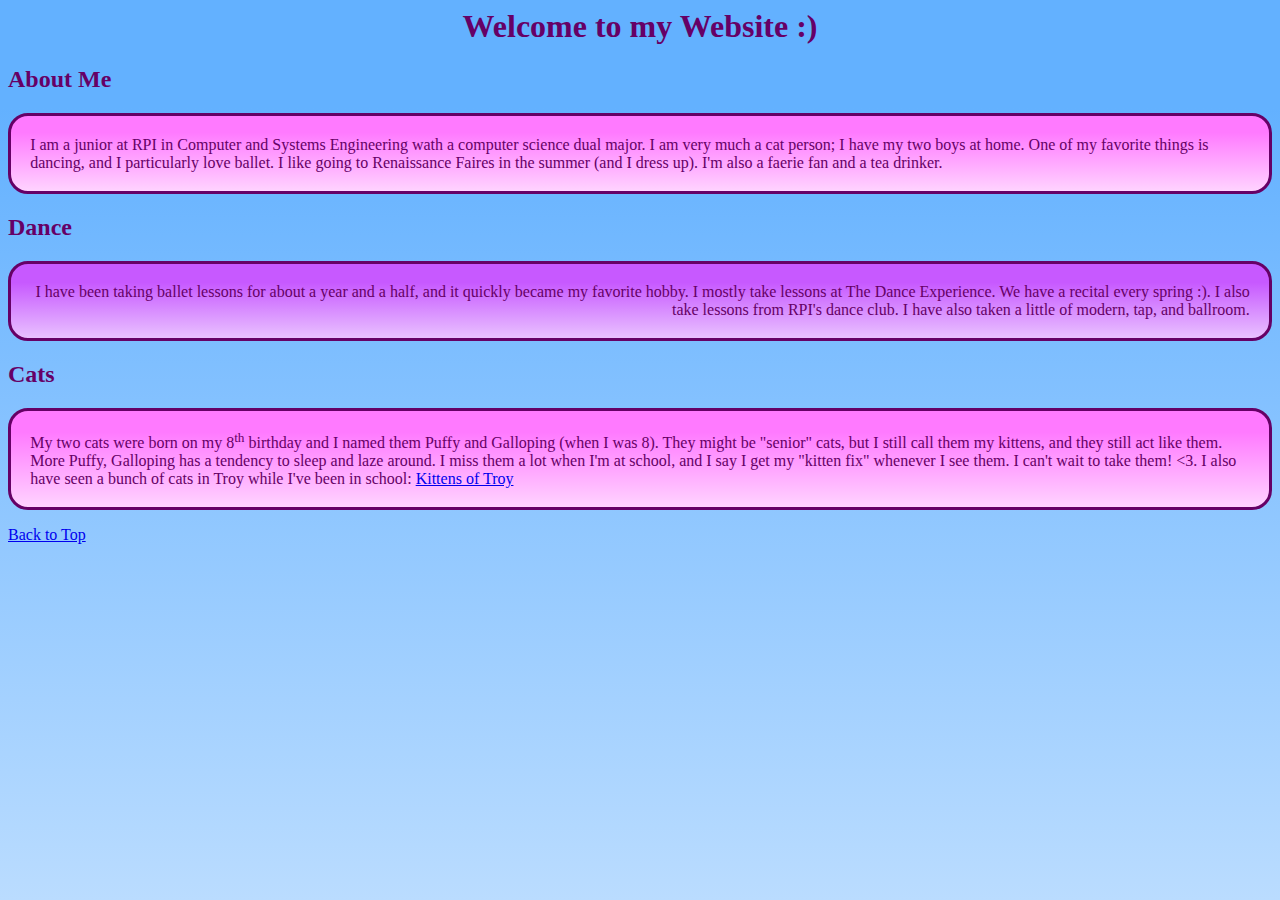
==== index.html @ 71bd82b0 "added first website files" ====
<!DOCTYPE html PUBLIC "-//W3C//DTD HTML 4.01 Transitional//EN">
<html>
	<head>
		<meta http-equiv="Content-Type" content="text/html; charset=ISO-8859-1">
		<title>Rebecca's Website</title>
  		<link rel="stylesheet" href="main.css" type="text/css" media="screen">
	</head>
	<body>
		<h1>Welcome to my Website :)</h1>
		<h2>About Me</h2>
  		<p class="odd"> <!-- 1 -->
	   I am a junior at RPI in Computer and Systems Engineering wath a computer science dual major.  I am very much a cat person; I have my two boys at home. One of my favorite things is dancing, and I particularly love ballet.  I like going to Renaissance Faires in the summer (and I dress up).  I'm also a faerie fan and a tea drinker.
		</p>
		<h2>Dance</h2>
		<p class="even"> <!-- 2 -->
		 I have been taking ballet lessons for about a year and a half, and it quickly became my favorite hobby.  I mostly take lessons at The Dance Experience.  We have a recital every spring :).  I also take lessons from RPI's dance club.  I have also taken a little of modern, tap, and ballroom.
		</p>
		<h2>Cats </h2>
		<p class="odd">
		My two cats were born on my 8<sup>th</sup> birthday and I named them Puffy and Galloping (when I was 8).  They might be "senior" cats, but I still call them my kittens, and they still act like them.  More Puffy, Galloping has a tendency to sleep and laze around.  I miss them a lot when I'm at school, and I say I get my "kitten fix" whenever I see them.  I can't wait to take them! &lt;3.  I also have seen a bunch of cats in Troy while I've been in school: <a href="http://pointeplusplus.com/kittensoftroy.html"> Kittens of Troy</a> 
		</p>
		<p>
			<a href="http://pointeplusplus.com/index.html"> Back to Top</a> 
		</p>
	

	</body>
</html>
---- main.css ----
body {

	/*background-color: #99CCFF;*/
	
	/*Code generated from http://www.colorzilla.com/gradient-editor/ */
	background: #63b1ff; /* Old browsers */
	/* IE9 SVG, needs conditional override of 'filter' to 'none' */
	background: url([data-uri]);
	background: -moz-linear-gradient(top,  #63b1ff 12%, #badcff 100%); /* FF3.6+ */
	background: -webkit-gradient(linear, left top, left bottom, color-stop(12%,#63b1ff), color-stop(100%,#badcff)); /* Chrome,Safari4+ */
	background: -webkit-linear-gradient(top,  #63b1ff 12%,#badcff 100%); /* Chrome10+,Safari5.1+ */
	background: -o-linear-gradient(top,  #63b1ff 12%,#badcff 100%); /* Opera 11.10+ */
	background: -ms-linear-gradient(top,  #63b1ff 12%,#badcff 100%); /* IE10+ */
	background: linear-gradient(to bottom,  #63b1ff 12%,#badcff 100%); /* W3C */
	filter: progid:DXImageTransform.Microsoft.gradient( startColorstr='#63b1ff', endColorstr='#badcff',GradientType=0 ); /* IE6-8 */

	
	
	}
<style>
p {color: #660066;
	font: 12pt, 'Monotype Corsiva' sans-serif;
	}
h1{text-align: center;
		font: 30pt 'Monotye Corsiva' sans-serif;
		color: #660066;
	  position: relative;
		top -50;
		z-index: 1;
		}
h2{font: 20pt 'Monotye Corsiva' sans-serif;
		text-align: left;
		color : #660066;
		}
		
p.odd{text-align: left; 
			color: #660066; 
			/*background-color: #FFCCFF; */
			/*Generated from http://www.colorzilla.com/gradient-editor/ */
			background: #ff7aff; /* Old browsers */
			/* IE9 SVG, needs conditional override of 'filter' to 'none' */
			background: url([data-uri]);
			background: -moz-linear-gradient(top, #ff7aff 22%, #ffd3ff 100%); /* FF3.6+ */
			background: -webkit-gradient(linear, left top, left bottom, color-stop(22%,#ff7aff), color-stop(100%,#ffd3ff)); /* Chrome,Safari4+ */
			background: -webkit-linear-gradient(top, #ff7aff 22%,#ffd3ff 100%); /* Chrome10+,Safari5.1+ */
			background: -o-linear-gradient(top, #ff7aff 22%,#ffd3ff 100%); /* Opera 11.10+ */
			background: -ms-linear-gradient(top, #ff7aff 22%,#ffd3ff 100%); /* IE10+ */
			background: linear-gradient(to bottom, #ff7aff 22%,#ffd3ff 100%); /* W3C */
			filter: progid:DXImageTransform.Microsoft.gradient( startColorstr='#ff7aff', endColorstr='#ffd3ff',GradientType=0 ); /* IE6-8 */
			font: 14pt  'Monotye Corsiva' sans-serif;
			border-style: solid; 
			border-color: #660066;
			border-radius: 20px;
			padding: 0.2in;
				} 

p.even{text-align: right; 
				color: #660066; 
				/*background-color: #CC66FF; */
				/* code generated by http://www.colorzilla.com/gradient-editor/ */
				background: #c759ff; /* Old browsers */
				/* IE9 SVG, needs conditional override of 'filter' to 'none' */
				background: url([data-uri]);
				background: -moz-linear-gradient(top,  #c759ff 25%, #e9c1ff 100%); /* FF3.6+ */
				background: -webkit-gradient(linear, left top, left bottom, color-stop(25%,#c759ff), color-stop(100%,#e9c1ff)); /* Chrome,Safari4+ */
				background: -webkit-linear-gradient(top,  #c759ff 25%,#e9c1ff 100%); /* Chrome10+,Safari5.1+ */
				background: -o-linear-gradient(top,  #c759ff 25%,#e9c1ff 100%); /* Opera 11.10+ */
				background: -ms-linear-gradient(top,  #c759ff 25%,#e9c1ff 100%); /* IE10+ */
				background: linear-gradient(to bottom,  #c759ff 25%,#e9c1ff 100%); /* W3C */
				filter: progid:DXImageTransform.Microsoft.gradient( startColorstr='#c759ff', endColorstr='#e9c1ff',GradientType=0 ); /* IE6-8 */

				font: 14pt  'Monotye Corsiva' sans-serif;
				border-style: solid; 
				border-color: #660066;
				border-radius: 20px;
				padding: 0.2in;
				}
img.flright{float: right}
</style>
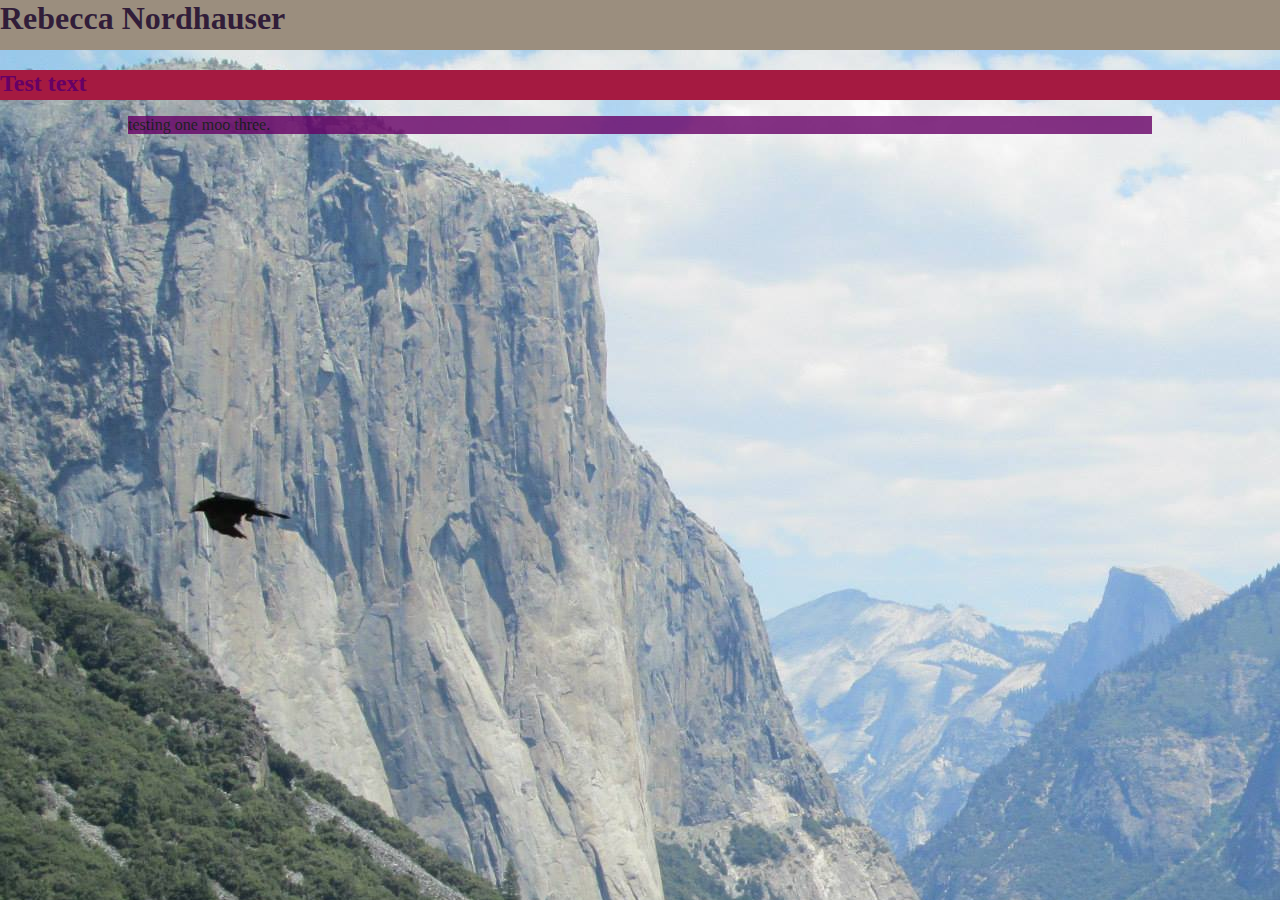
==== commit 12b9eb1c: "changing the style of the website" ====
--- a/index.html
+++ b/index.html
@@ -6,23 +6,19 @@
   		<link rel="stylesheet" href="main.css" type="text/css" media="screen">
 	</head>
 	<body>
-		<h1>Welcome to my Website :)</h1>
-		<h2>About Me</h2>
-  		<p class="odd"> <!-- 1 -->
-	   I am a junior at RPI in Computer and Systems Engineering wath a computer science dual major.  I am very much a cat person; I have my two boys at home. One of my favorite things is dancing, and I particularly love ballet.  I like going to Renaissance Faires in the summer (and I dress up).  I'm also a faerie fan and a tea drinker.
-		</p>
-		<h2>Dance</h2>
-		<p class="even"> <!-- 2 -->
-		 I have been taking ballet lessons for about a year and a half, and it quickly became my favorite hobby.  I mostly take lessons at The Dance Experience.  We have a recital every spring :).  I also take lessons from RPI's dance club.  I have also taken a little of modern, tap, and ballroom.
-		</p>
-		<h2>Cats </h2>
-		<p class="odd">
-		My two cats were born on my 8<sup>th</sup> birthday and I named them Puffy and Galloping (when I was 8).  They might be "senior" cats, but I still call them my kittens, and they still act like them.  More Puffy, Galloping has a tendency to sleep and laze around.  I miss them a lot when I'm at school, and I say I get my "kitten fix" whenever I see them.  I can't wait to take them! &lt;3.  I also have seen a bunch of cats in Troy while I've been in school: <a href="http://pointeplusplus.com/kittensoftroy.html"> Kittens of Troy</a> 
-		</p>
-		<p>
-			<a href="http://pointeplusplus.com/index.html"> Back to Top</a> 
-		</p>
-	
+		<div class="banner">
+			<h1>Rebecca Nordhauser</h1>
+		</div>
 
+		<div class="navigation_bar">
+			<h2>Test text</h2>
+		</div>
+		
+		<div class="main_panel">
+			<p>
+				testing one moo three.			
+			</p>
+		</div>
+		
 	</body>
 </html>
--- a/main.css
+++ b/main.css
@@ -2,80 +2,56 @@
 
 body {
 
-	/*background-color: #99CCFF;*/
-	
-	/*Code generated from http://www.colorzilla.com/gradient-editor/ */
-	background: #63b1ff; /* Old browsers */
-	/* IE9 SVG, needs conditional override of 'filter' to 'none' */
-	background: url([data-uri]);
-	background: -moz-linear-gradient(top,  #63b1ff 12%, #badcff 100%); /* FF3.6+ */
-	background: -webkit-gradient(linear, left top, left bottom, color-stop(12%,#63b1ff), color-stop(100%,#badcff)); /* Chrome,Safari4+ */
-	background: -webkit-linear-gradient(top,  #63b1ff 12%,#badcff 100%); /* Chrome10+,Safari5.1+ */
-	background: -o-linear-gradient(top,  #63b1ff 12%,#badcff 100%); /* Opera 11.10+ */
-	background: -ms-linear-gradient(top,  #63b1ff 12%,#badcff 100%); /* IE10+ */
-	background: linear-gradient(to bottom,  #63b1ff 12%,#badcff 100%); /* W3C */
-	filter: progid:DXImageTransform.Microsoft.gradient( startColorstr='#63b1ff', endColorstr='#badcff',GradientType=0 ); /* IE6-8 */
-
-	
+	background-image:url('yosemite.jpg');
+	background-repeat:no-repeat;
+	background-attachment:fixed;
+	margin:0;
+	padding:0;
 	
 	}
 <style>
 p {color: #660066;
 	font: 12pt, 'Monotype Corsiva' sans-serif;
 	}
-h1{text-align: center;
+h1{text-align: left;
 		font: 30pt 'Monotye Corsiva' sans-serif;
-		color: #660066;
+		color: #311D39;
 	  position: relative;
 		top -50;
 		z-index: 1;
 		}
+
 h2{font: 20pt 'Monotye Corsiva' sans-serif;
 		text-align: left;
 		color : #660066;
 		}
 		
-p.odd{text-align: left; 
-			color: #660066; 
-			/*background-color: #FFCCFF; */
-			/*Generated from http://www.colorzilla.com/gradient-editor/ */
-			background: #ff7aff; /* Old browsers */
-			/* IE9 SVG, needs conditional override of 'filter' to 'none' */
-			background: url([data-uri]);
-			background: -moz-linear-gradient(top, #ff7aff 22%, #ffd3ff 100%); /* FF3.6+ */
-			background: -webkit-gradient(linear, left top, left bottom, color-stop(22%,#ff7aff), color-stop(100%,#ffd3ff)); /* Chrome,Safari4+ */
-			background: -webkit-linear-gradient(top, #ff7aff 22%,#ffd3ff 100%); /* Chrome10+,Safari5.1+ */
-			background: -o-linear-gradient(top, #ff7aff 22%,#ffd3ff 100%); /* Opera 11.10+ */
-			background: -ms-linear-gradient(top, #ff7aff 22%,#ffd3ff 100%); /* IE10+ */
-			background: linear-gradient(to bottom, #ff7aff 22%,#ffd3ff 100%); /* W3C */
-			filter: progid:DXImageTransform.Microsoft.gradient( startColorstr='#ff7aff', endColorstr='#ffd3ff',GradientType=0 ); /* IE6-8 */
-			font: 14pt  'Monotye Corsiva' sans-serif;
-			border-style: solid; 
-			border-color: #660066;
-			border-radius: 20px;
-			padding: 0.2in;
-				} 
 
-p.even{text-align: right; 
-				color: #660066; 
-				/*background-color: #CC66FF; */
-				/* code generated by http://www.colorzilla.com/gradient-editor/ */
-				background: #c759ff; /* Old browsers */
-				/* IE9 SVG, needs conditional override of 'filter' to 'none' */
-				background: url([data-uri]);
-				background: -moz-linear-gradient(top,  #c759ff 25%, #e9c1ff 100%); /* FF3.6+ */
-				background: -webkit-gradient(linear, left top, left bottom, color-stop(25%,#c759ff), color-stop(100%,#e9c1ff)); /* Chrome,Safari4+ */
-				background: -webkit-linear-gradient(top,  #c759ff 25%,#e9c1ff 100%); /* Chrome10+,Safari5.1+ */
-				background: -o-linear-gradient(top,  #c759ff 25%,#e9c1ff 100%); /* Opera 11.10+ */
-				background: -ms-linear-gradient(top,  #c759ff 25%,#e9c1ff 100%); /* IE10+ */
-				background: linear-gradient(to bottom,  #c759ff 25%,#e9c1ff 100%); /* W3C */
-				filter: progid:DXImageTransform.Microsoft.gradient( startColorstr='#c759ff', endColorstr='#e9c1ff',GradientType=0 ); /* IE6-8 */
+img.flright{float: right}
 
-				font: 14pt  'Monotye Corsiva' sans-serif;
-				border-style: solid; 
-				border-color: #660066;
-				border-radius: 20px;
-				padding: 0.2in;
-				}
-img.flright{float: right}
+div.banner{
+	background: #9B8E7E;
+	height:50px;
+	padding-bottom:0cm;
+	margin-bottom: 0cm;
+
+}
+
+div.navigation_bar{
+	background: #A51A41;
+	height: 30px;
+	padding-top:0cm;
+	margin-top: 0cm;
+}
+
+div.main_panel{
+	
+	opacity:0.8;
+	width: 80%;
+	margin-left:auto;
+	margin-right:auto;
+	position: centered;
+	background-color: #660066;
+
+}
 </style>
